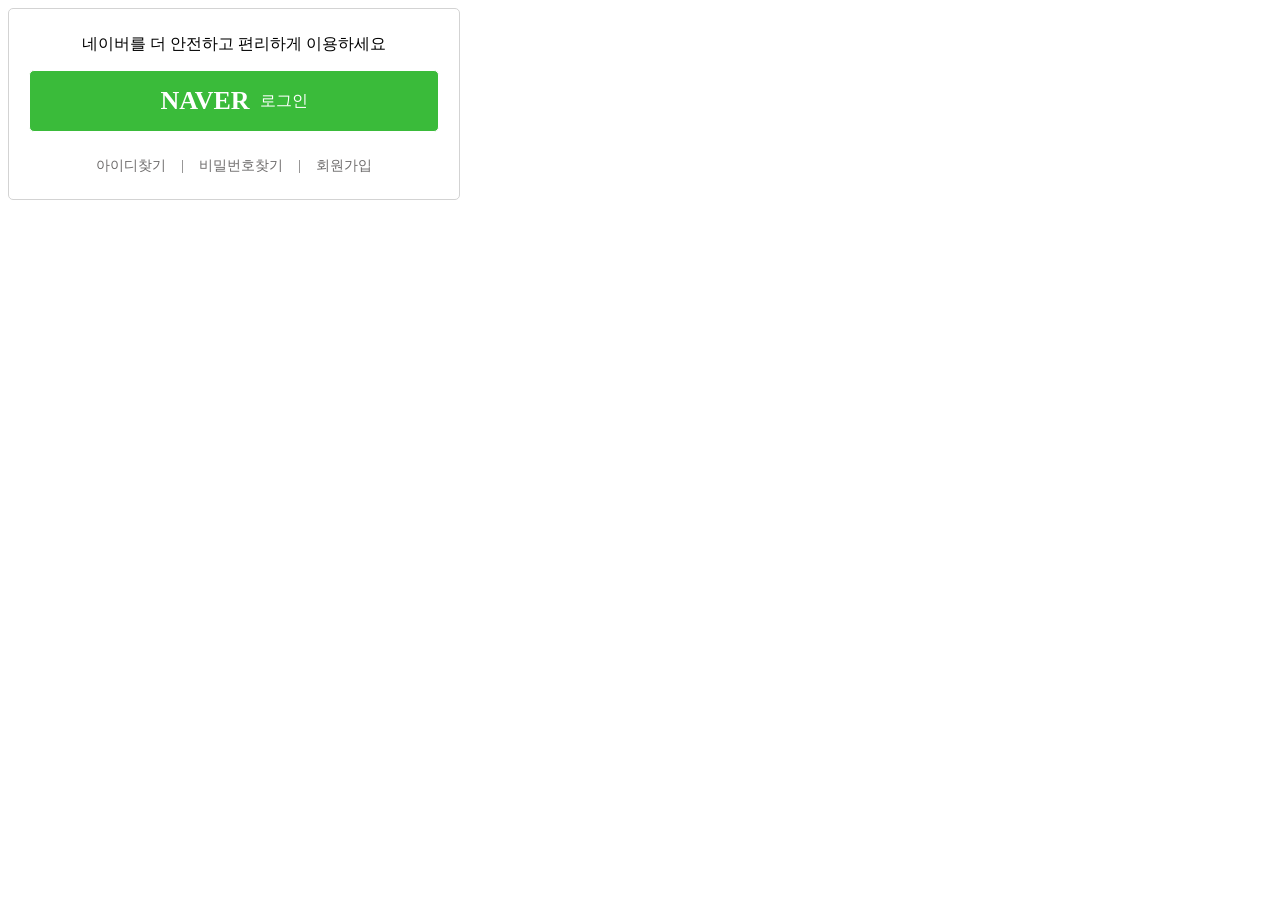
==== naver/naver.html @ 1297f821 "day2 finished" ====
<!DOCTYPE html>
<html lang="en">
  <head>
    <meta charset="UTF-8" />
    <meta name="viewport" content="width=device-width, initial-scale=1.0" />
    <title>네이버 로그인</title>
    <link rel="stylesheet" href="naver.css" />
  </head>
  <body>
    <div id="wrap">
      <div>
        <div>네이버를 더 안전하고 편리하게 이용하세요</div>
        <div id="login-box">
          <div id="naver">NAVER</div>
          <div id="login">로그인</div>
        </div>
        <div id="find-box">
          <div id="f-id">아이디찾기</div>
          <div>|</div>
          <div id="f-pw">비밀번호찾기</div>
          <div>|</div>
          <div id="sign-up">회원가입</div>
        </div>
      </div>
    </div>
  </body>
</html>
---- naver/naver.css ----
#wrap {
    border: 1px solid;
    border-color: lightgray;
    border-radius: 5px;
    max-width: 450px;
    height: 190px;
  }
  
  #wrap > div {
    margin-top: 5px;
    padding: 20px;
    flex-direction: column;
    align-content: center;
  }
  
  #wrap > div > div {
    text-align: center;
  }
  
  #login-box {
    border: 1px solid;
    margin-top: 15px;
    padding: 10px;
    border-radius: 5px;
    display: flex;
    justify-content: center;
    align-items: center;
    background-color: rgb(58, 187, 58);
    color: white;
  }
  #login-box:hover {
    cursor: pointer;
  }
  #login-box:active {
    opacity: 0.8;
    transform: scale(0.95);
  }
  
  #naver {
    font-weight: bold;
    margin: 5px;
    font-size: 26px;
  }
  #login {
    margin: 5px;
  }
  #find-box {
    display: flex;
    justify-content: center;
    align-items: center;
    padding: 10px;
    color: rgb(110, 108, 108);
    font-size: 14px;
  }
  #f-id,
  #f-pw,
  #sign-up {
    margin: 15px;
    color: rgb(110, 108, 108);
  }
  #f-id:hover,
  #f-pw:hover,
  #sign-up:hover {
    cursor: pointer;
  }
  #f-id:active,
  #f-pw:active,
  #sign-up:active {
    opacity: 0.8;
    transform: scale(0.95);
  }
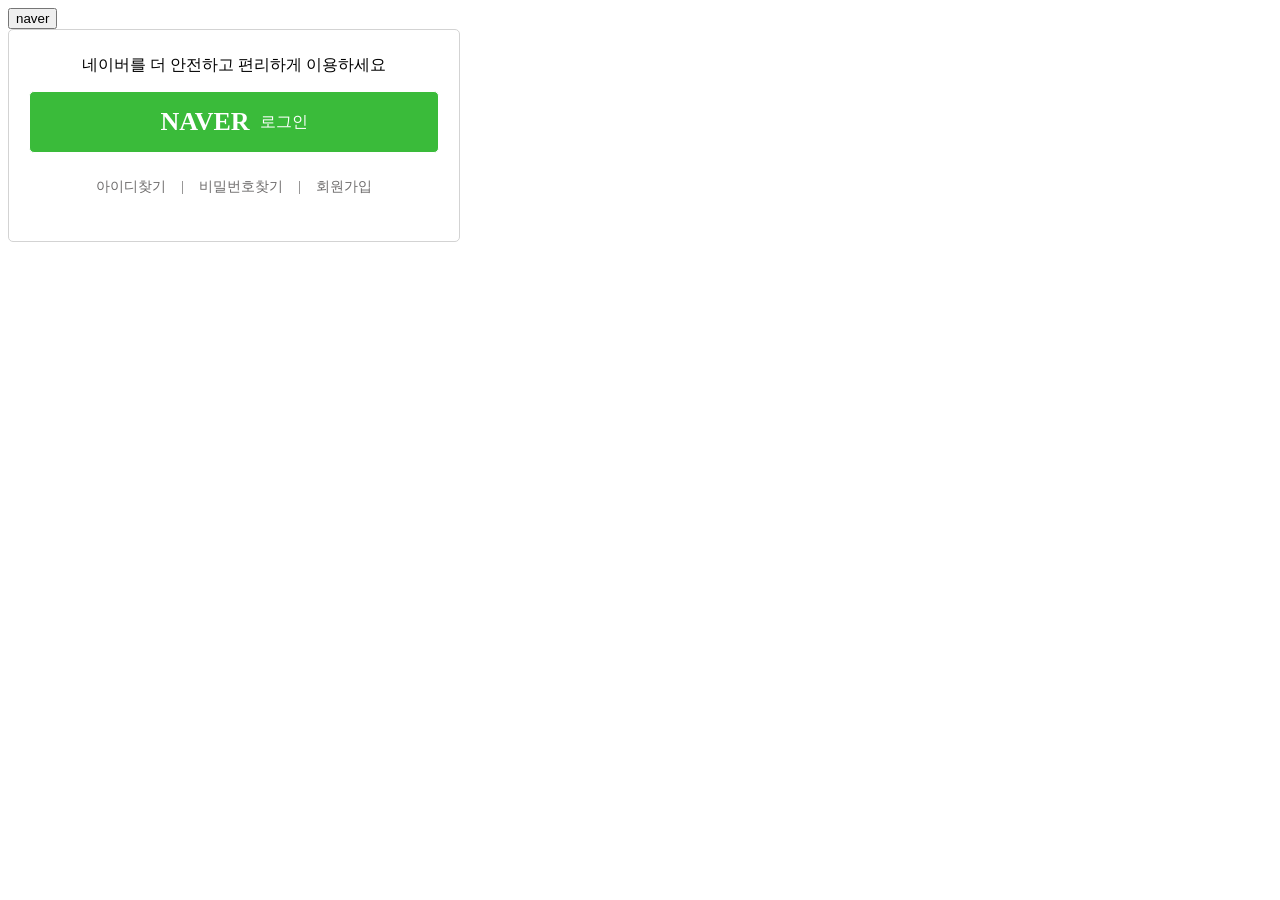
==== commit 29f29da2: "last-html" ====
--- a/naver/naver.html
+++ b/naver/naver.html
@@ -7,13 +7,21 @@
     <link rel="stylesheet" href="naver.css" />
   </head>
   <body>
+    <!-- form,a태그는 이동 + button,input, -->
+    <form action="https://www.naver.com"><button>naver</button></form>
     <div id="wrap">
-      <div>
-        <div>네이버를 더 안전하고 편리하게 이용하세요</div>
-        <div id="login-box">
+      <div class="loginWrap">
+        <div id="login-head">
+          <!-- div는(블록태그) 그냥 공간영역을 나눌뿐이니까 글자를 쓸때는 인라인 태그안에 쓰기 <b><span> -->
+            <!--  블록태그() 너비지정 가능==공간확보가능하다/인라인태그는 너비가지지 못함==영역지정을 하지 않는다.-->
+              <!-- span은 아무것도 가지지않은 태그 /길이를 가지지 못하기 때문에 위치를 선정해주고 싶다면 ,정렬시키고 싶다면 p는 바깥쪽여백을 가지고 있음-->
+               <!-- a태그는 padding값만 가질수있음, 인라인태그임 -->
+         <span>네이버를 더 안전하고 편리하게 이용하세요</span>
+        </div>
+        <a class="login-box">
           <div id="naver">NAVER</div>
           <div id="login">로그인</div>
-        </div>
+        </a>
         <div id="find-box">
           <div id="f-id">아이디찾기</div>
           <div>|</div>
--- a/naver/naver.css
+++ b/naver/naver.css
@@ -1,11 +1,15 @@
 #wrap {
+  /* 전체화면에서 어느위치에 있을것인가 */
     border: 1px solid;
     border-color: lightgray;
     border-radius: 5px;
     max-width: 450px;
-    height: 190px;
+    /* 높이를 줄 필요없음 > 여백을 이용해서 높이를 조절하는게 좋음 */
+    /* height: 190px; */
+    /* margin은 같은 위치선상에 있을때(한부모밑에있는 형제태그)끼리 거리를 두는 것이고 padding은 안으로들어간것임*/
   }
   
+  /* 3개 div를 관리 */
   #wrap > div {
     margin-top: 5px;
     padding: 20px;
@@ -17,7 +21,7 @@
     text-align: center;
   }
   
-  #login-box {
+  .login-box {
     border: 1px solid;
     margin-top: 15px;
     padding: 10px;
